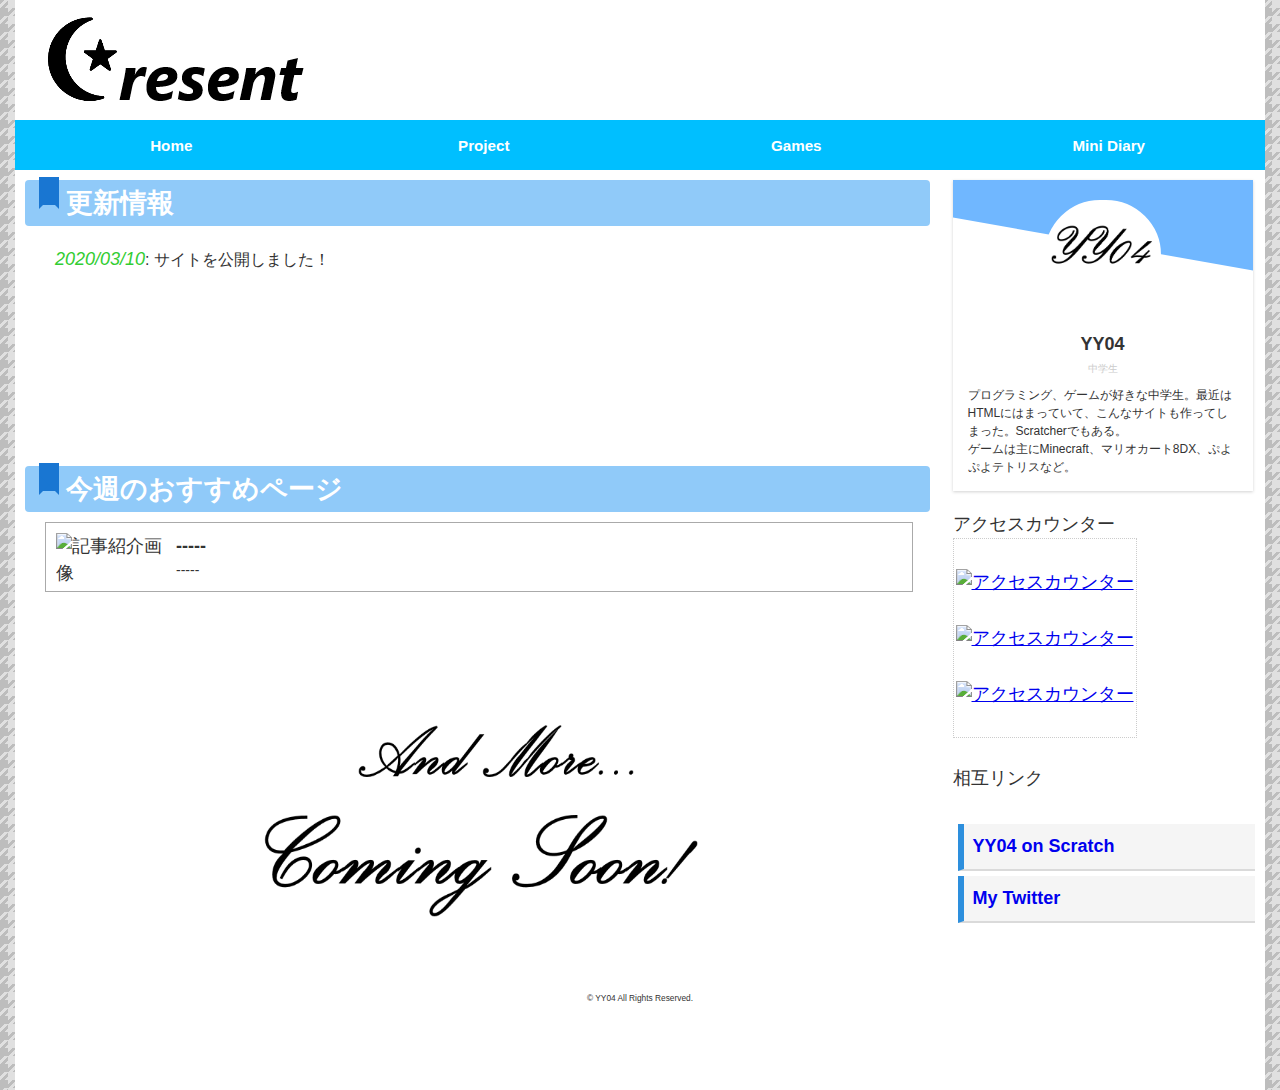
==== index.html @ 3d6cfd12 "Add files via upload" ====
<!DOCTYPE html>

<html>

<head>
  <meta charset="utf-8">
  <link rel="stylesheet" href="base.css">
	
  <title>Crescent -YY04 HP</title>
	
</head>
  
<body>
  
  <div class="back">

  <div id="pagebody">
  
  <!-- Header -->
  
  <div id="header">
  
  <h1><a href="index.html"><img src="images/hp logo.png" alt="Crescent -YY04 HP"></a></h1>
  
  </div>
  
  <!-- Mein Menu -->

  <ul id="menu">
  
    <li><a href="index.html"><b>Home</b></a></li>
	<li><a href="project.html"><b>Project</b></a></li>
	<li><a href="games.html"><b>Games</b></a></li>
	<li><a href="diary.html"><b>Mini Diary</b></a></li>
	
  </ul>

  <!-- Main -->
  
  <div id="wrapper">
	
	<div id="A">
	  
	  <h2 class="cp_h2title">更新情報</h2>
      
	  <div class="inlineframe">
	  
	    <ul>
		
		<!-- ここを更新! -->
		
		  <li><i>2020/03/10</i>: サイトを公開しました！</li>
		  
		<!-- ここまで　-->
		  
		</ul>
		
      </div>
		
	   <h2 class="cp_h2title">今週のおすすめページ</h2>
	  
	   <div class="blog-card">
	   
	     <img src="###" alt="記事紹介画像" height="80" width="120" style="float: left;">
		 
		 <b>-----</b> <br>  <!--記事タイトル-->
		 
		 <div class="blog-card_content">
		 
		 <!--記事内容-->
		 -----
		 </div>
		 
		 <a href="###"></a>
		 
	   </div>
	   
	   <div class="img">
	   <img src="images/cs.png" width="500" height="250" alt="More... Coming Soon!">
	   </div>
	   
	</div>
	  
	<div id="B">
	
	    <div class="profile">
		
		  <div class="profile-inner">
		  
		  <div class="profile-thumb">
		    <img src="images/my logo.png" alt="アイコン">
		  </div>
		  
		  <div class="profile-content">
		  
		  <span class="profile-name">YY04</span>
		  <span class="profile-job">中学生</span>
		  <span class="profile-intro">プログラミング、ゲームが好きな中学生。最近はHTMLにはまっていて、こんなサイトも作ってしまった。Scratcherでもある。<br>ゲームは主にMinecraft、マリオカート8DX、ぷよぷよテトリスなど。
		  
		  </span>
		  
		  </div>
		  
		  </div>
		
		</div>
		
		
		<p>アクセスカウンター</p>
		<!--カウンタータグここから-->
		<table border="0" cellpadding="0" cellspacing="1" style="border:#CCCCCC 1px dotted;"><tr><td><table border="0" cellspacing="1" cellpadding="0"><tr><td align="left"><img src="http://smart-counter.net/images/todayt.gif" alt=""></td></tr><tr><td align="left"><a href="http://smart-counter.net/"><img src="http://smart-counter.net/tday-d34-f5-036/5e65fd3b88016/" alt="アクセスカウンター" border="0"></a></td></tr><tr><td align="left"><img src="http://smart-counter.net/images/yesterdayt.gif" alt=""></td></tr><tr><td align="left"><a href="http://smart-counter.net/"><img src="http://smart-counter.net/yday-d34-f5-036/5e65fd3b88016/" alt="アクセスカウンター" border="0"></a></td></tr><tr><td align="left"><img src="http://smart-counter.net/images/totalt.gif" alt=""></td></tr><tr><td align="left"><a href="http://smart-counter.net/"><img src="http://smart-counter.net/total-d34-f8-036/5e65fd3b88016/" alt="アクセスカウンター" border="0"></a></td></tr></table><table border="0" align="center" cellpadding="0" cellspacing="0"><tr><td><a href="" target="_blank"><img src="http://smart-counter.net/images/cnt_01.gif" alt="" border="0"></a></td><td><img src="http://smart-counter.net/images/cnt_02.gif" alt="" border="0"></td><td><img src="http://smart-counter.net/images/cnt_03.gif" alt="" border="0"></td><td><img src="http://smart-counter.net/images/cnt_04.gif" alt="" border="0"></td><td><img src="http://smart-counter.net/images/cnt_05.gif" alt="" border="0"></td><td><img src="http://smart-counter.net/images/cnt_06.gif" alt="" border="0"></td><td><img src="http://smart-counter.net/images/cnt_07.gif" alt="" border="0"></td><td><img src="http://smart-counter.net/images/cnt_08.gif" alt="" border="0"></td><td><img src="http://smart-counter.net/images/cnt_09.gif" alt="" border="0"></td></tr></table></td></tr></table>
		<!--カウンタータグここまで-->

        <div class="links">
		
　　　　　　　<p>相互リンク</p>
　　　　　　　　
        <ul>
		  
		  <li><a href="https://scratch.mit.edu/users/YY04/">YY04 on Scratch</a></li>
		  <li><a href="https://twitter.com/yy04sc/">My Twitter</a></li>
        
		</ul>
		
		</div>
		
	</div>
	  
  </div>
	
  <!-- Footer -->
  
  <div id="footer">
  
  <small>&copy; YY04  All Rights Reserved.</small>
  
  </div>
  
  
  </div>

  </div>

</body>
	
</html>
---- base.css ----
@charset "utf-8";

/*ページ全般*/

* {
   margin:0;
   padding:0;
}
body {
	  background-color:#dcdcdc; 
	  font-size:95%;
	  font-family:"MS ゴシック",sans-serif;
	  line-height:1.5;
	  color:#333333; 
}
.back {
	background-color: #E0E0E0;
	background-size: 16px 16px;
	background-position: 0 0, 8px 8px, 0 0, 8px 8px, 0 0;
	background-image:
	 linear-gradient(45deg,  #BDBDBD 25%, #BDBDBD 25%,
		 transparent 25%, transparent 100%),
	 linear-gradient(-135deg, #BDBDBD 25%, #BDBDBD 25%,
		 transparent 25%, transparent 100%),
	 linear-gradient(-135deg, #E0E0E0 25%, #E0E0E0 25%,
		 transparent 25%, transparent 100%),
	 linear-gradient(45deg, #E0E0E0 25%, #E0E0E0 25%,
		 transparent 25%, transparent 100%),
	 linear-gradient(135deg, #BDBDBD 12.5%, #BDBDBD 12.5%,
		 transparent 12.5%, transparent 25%,
		 #BDBDBD 25%, #BDBDBD 37.5%,
		 transparent 37.5%, transparent 62.5%,
		 #BDBDBD 62.5%, #BDBDBD 75%,
		 transparent 75%, transparent 87.5%,
		 #BDBDBD 87.5%, #BDBDBD 100%);
}
div#pagebody {
	          background-color:#ffffff;  /*内容部分の背景色*/
			  width:1250px;			  /*内容横幅1250px*/
			  margin:0 auto;			  
}
img {
	 border:0;
}

/*Header*/

div#header {
	        height:120px;  /*ヘッダの高さ*/
}
div#header h1 {
	           padding:10px 0px 5px 20px;
			   font-size:18px;
			   font-family:Arial, Helvetica, sans-serif;
}
div#header h1 a {
                 text-decoration:none;
}

/*Main Menu*/

ul#menu {
	     width:1250px;  /*メニューの横幅*/
		 height:50px;
}
#menu li {
	      list-style-type:none;
		  display:inline;
		  float:left;
}
#menu li a {
	        display:block;
			width:312.5px;  /*各項目の横幅*/
			height:35px;
			padding:15px 0px 0px 0px;  /*内部余白(上)15px*/
			text-align:center;
			text-decoration:none;
			background-color:#00bfff;  /*メニュー背景色*/
			color:#ffffff;  /*メニュー文字色*/
			margin:0px 0px 10px 0px;  /*メニュー項目下10px余白*/
}
#menu li a:hover {
	              background-color:#1e90ff;  /*カーソルタッチ時のメニュー文字色*/
}

/* Main */

#wrapper {
	      width:1250px;  /*内容の横幅に合わせる*/
		  height:800px;  /*縦の長さ*/
		  margin:0 auto;
}
#wrapper #A {
	         font-size:18px;
			 height:100%;
			 float:left;
			 width:75%;
}
#wrapper #B {
	         font-size:18px;
			 height:100%;
			 float:right;
			 width:25%;
}

.cp_h2title {
	position: relative;
	padding: .1em .3em .1em 1.5em;
	background: #90CAF9;
	border-radius: 4px;
	color:#ffffff;
	width:856px;  /*横幅*/
	margin:0px 10px 0px 10px;
}
.cp_h2title:before,.cp_h2title:after {
	content: "";
	position:absolute;
	display: block;
}
.cp_h2title:before{
	top: -0.1em;
	left: 0.5em;
	width: 20px;
	height: 23px;
	padding: 5px 0 0 0;
	background: #1976D2;
	text-align: center;
}
.cp_h2title:after{
	top: .35em;
	left: .5em;
	width: 0;
	height: 0;
	border: 10px solid;
	border-color: transparent #1976D2;
}

.inlineframe {
	          background-color:#ffffff;
			  width:840px;
			  height:200px;
			  overflow:auto;
			  overflow-y:scroll;
			  overflow-x:hidden;
			  padding:10px 20px 10px 20px;
			  margin:10px 10px 10px 20px;
}
.inlineframe ul {
	          list-style-type:none;
}
.inlineframe i {
	            color:#32cd32;
			    font-size:18px;
}
.inlineframe li {
	             font-size:16px;
}

.blog-card {
            border:solid 1px #aaaaaa;
			position:relative;
            padding:10px;	
            margin:10px 40px 10px 30px;			
}
.blog-card a {
	          position:absolute;
			  top:0;
			  left:0;
			  width:400px;
			  height:100px;
}
.blog-card_content {
                    font-size:14px;
}
.blog-card_url {
                font-size:12px;
}				
.img {
	  text-align:center;
	  margin:100px 0px 0px 0px;
}

.profile {
	      width:100%;  max-width:300px;
		  position:relative;
		  background:#ffffff;
		  box-shadow:0px 1px 3px rgba(0,0,0,.18);
		  overflow:hidden;
		  margin:0px 10px 20px 0px;
}
.profile:before {
	             width:120%;
                 height:100px;
                 content:"";
                 transform:skew(15deg,10deg);
                 background: #70b7ff; /*斜め背景の色*/
                 position:  absolute;
                 top:-10%;
                 left:-5%;
                 z-index: 0;
}
.profile-inner {
	            position:relative;
}
.profile-thumb {
	            overflow: hidden;
                width: 110px;
                height: 110px;
                border: #ffffff 3px solid;
                border-radius: 55px;
                margin-left: auto;
                margin-right: auto;
                margin-top: 20px;
                background: #ffffff;
}
.profile-thumb img {
	                display:block;
					width:100%;
					height:auto;
}
.profile-content {
	              padding:15px;
}
.profile-content span {
	                   display:block;
}
.profile-name {
	           margin-bottom:3px;
			   font-weight:bold;
			   text-align:center;
}
.profile-job {
	          margin-bottom:10px;
			  color:#cccccc;
			  font-size:10px;
			  text-align:center;
}
.profile-intro {
	            font-size:12px;
}

.links ul {
	       padding:0;
		   
}
.links ul li {
	          color:black;
			  border-left:solid 6px #2d8fdd;  /*左側の線の色*/
			  border-bottom:solid 2px #dadada;
			  background:whitesmoke;
			  margin:5px 10px 5px 5px;
			  line-height:1.5;
			  padding:0.5em;
			  list-style-type:none;
			  font-weight:bold;
}
.links ul li a {
	            text-decoration:none;
}

/* Footer */

div#footer {
	              clear:both;				/* フッタの回り込み解除 */
			      width:100%;
			      height:100px;
			      padding:10px 0px 0px 0px;
			      font-size:x-small;
			      text-align:center;
}
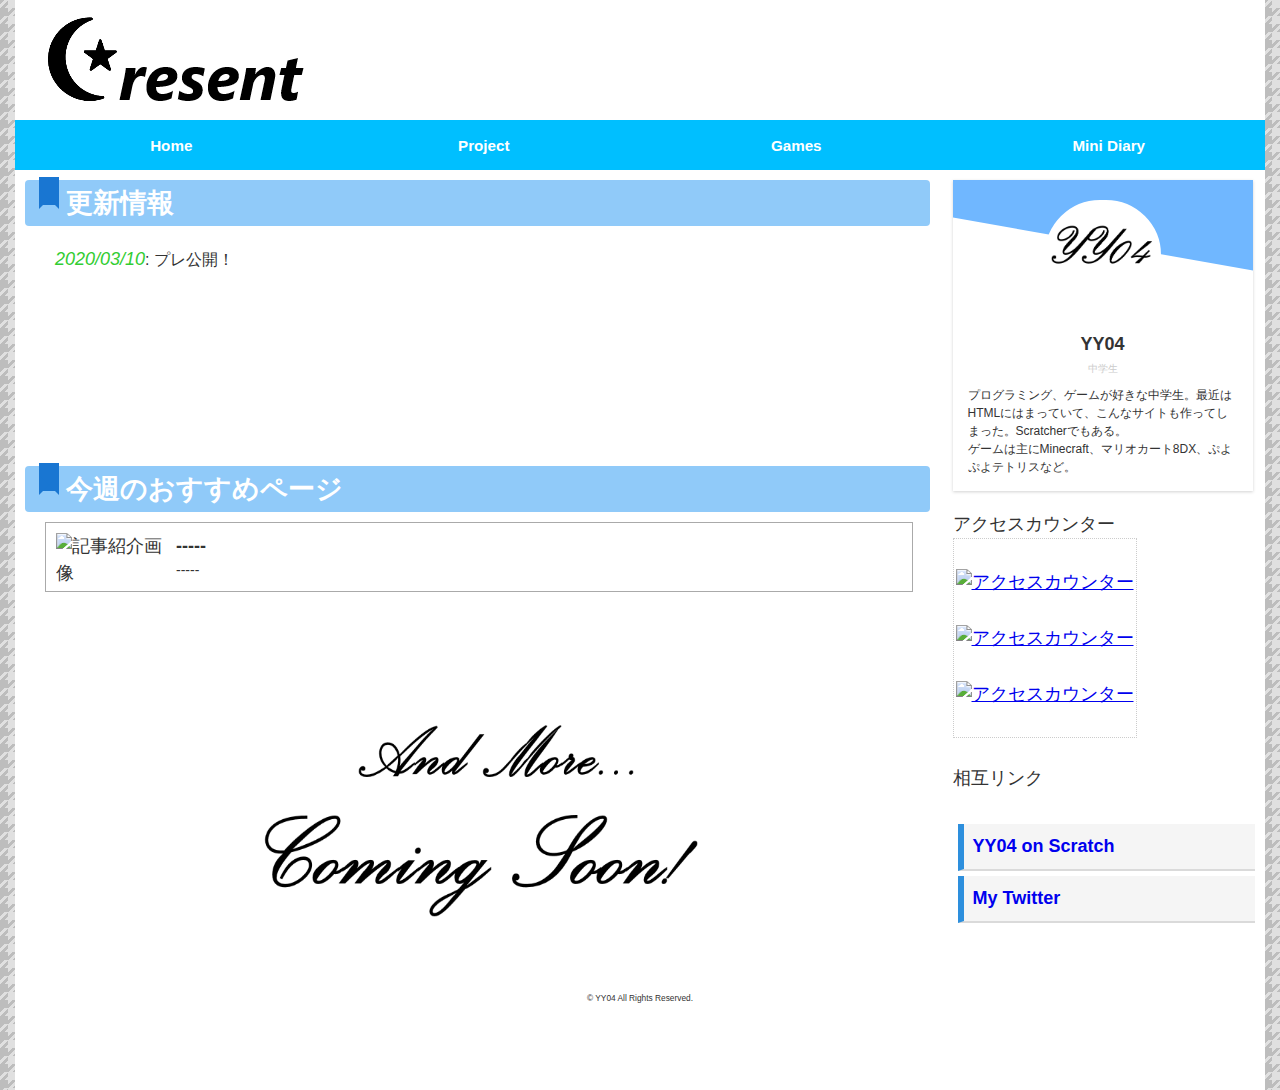
==== commit b195b204: "Update index.html" ====
--- a/index.html
+++ b/index.html
@@ -49,7 +49,7 @@
 		
 		<!-- ここを更新! -->
 		
-		  <li><i>2020/03/10</i>: サイトを公開しました！</li>
+		  <li><i>2020/03/10</i>: プレ公開！</li>
 		  
 		<!-- ここまで　-->
 		  
@@ -143,4 +143,4 @@
 
 </body>
 	
-</html>+</html>
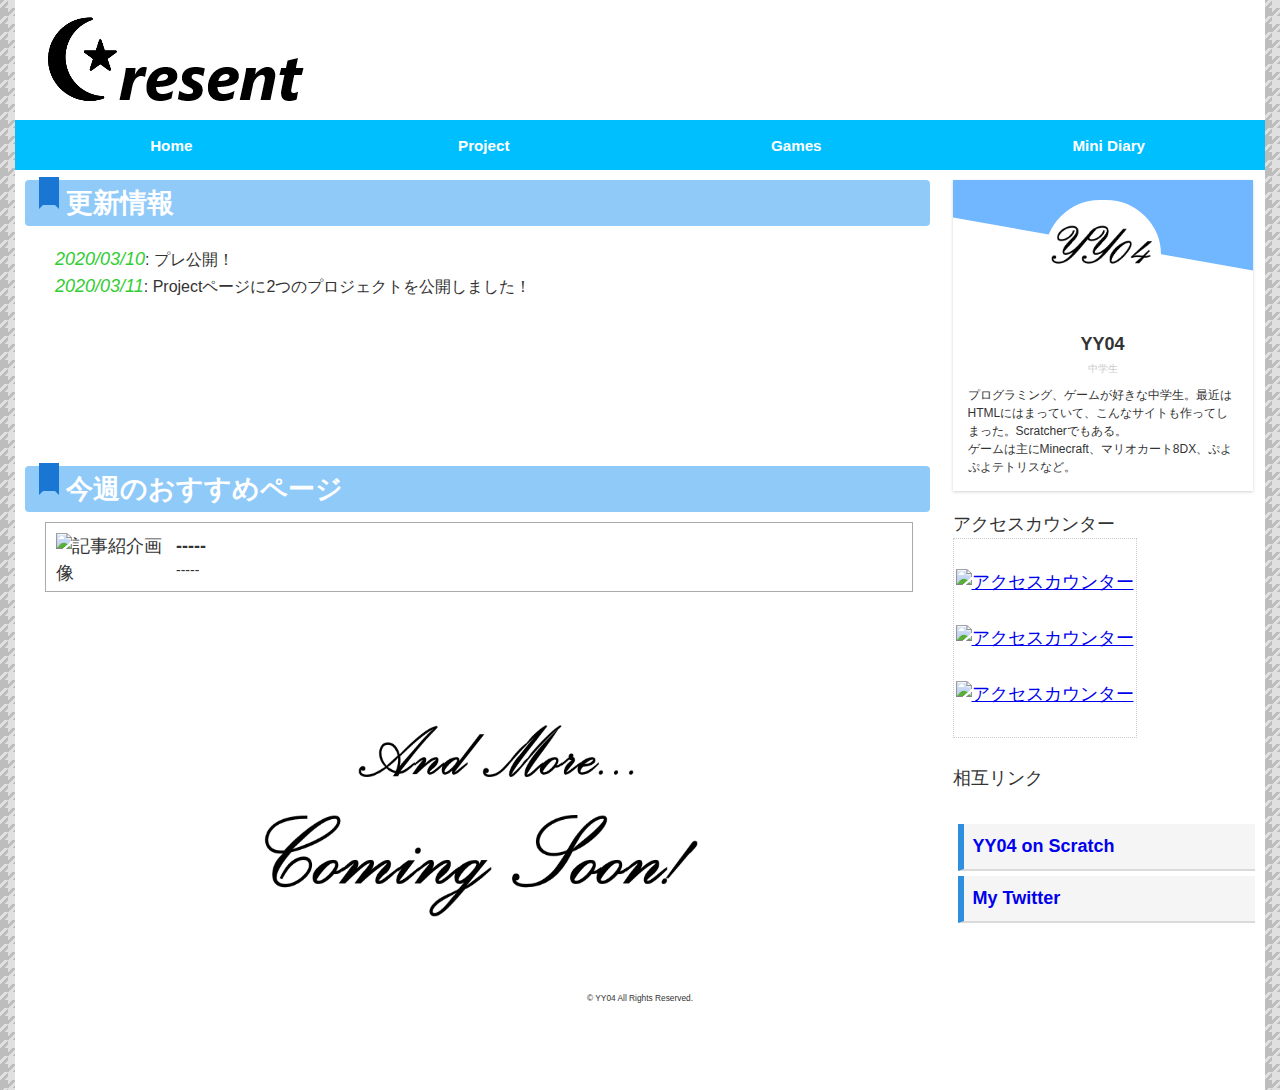
==== commit 4c24ec13: "Update index.html" ====
--- a/index.html
+++ b/index.html
@@ -50,6 +50,7 @@
 		<!-- ここを更新! -->
 		
 		  <li><i>2020/03/10</i>: プレ公開！</li>
+		  <li><i>2020/03/11</i>: Projectページに2つのプロジェクトを公開しました！</li>
 		  
 		<!-- ここまで　-->
 		  
